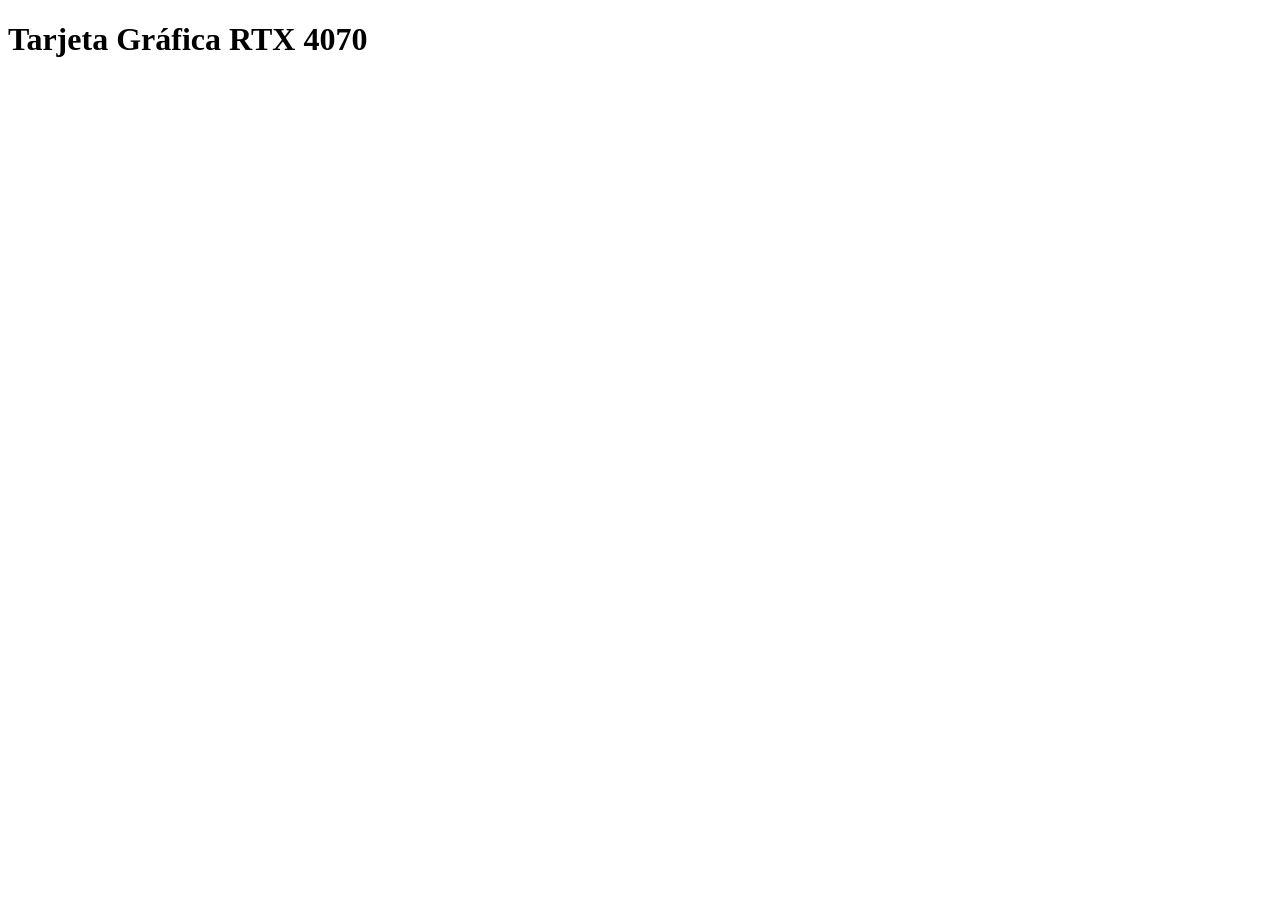
==== lenguaje de marcas/actividades/Actividad1FichaEspecificaciones/index.html @ f3764a28 "de todo" ====
<!DOCTYPE html>
<html lang="es">

<head>
    <meta charset="UTF-8">
    <meta name="viewport" content="width=device-width, initial-scale=1.0">
    <title>Actividad 1</title>
    <link rel="stylesheet" href="styles.css">
</head>

<body>
    <header>
        <h1>Tarjeta Gráfica RTX 4070</h1>
    </header>
    <main>
        <article>

        </article>
    </main>
    <footer>

    </footer>
</body>

</html>
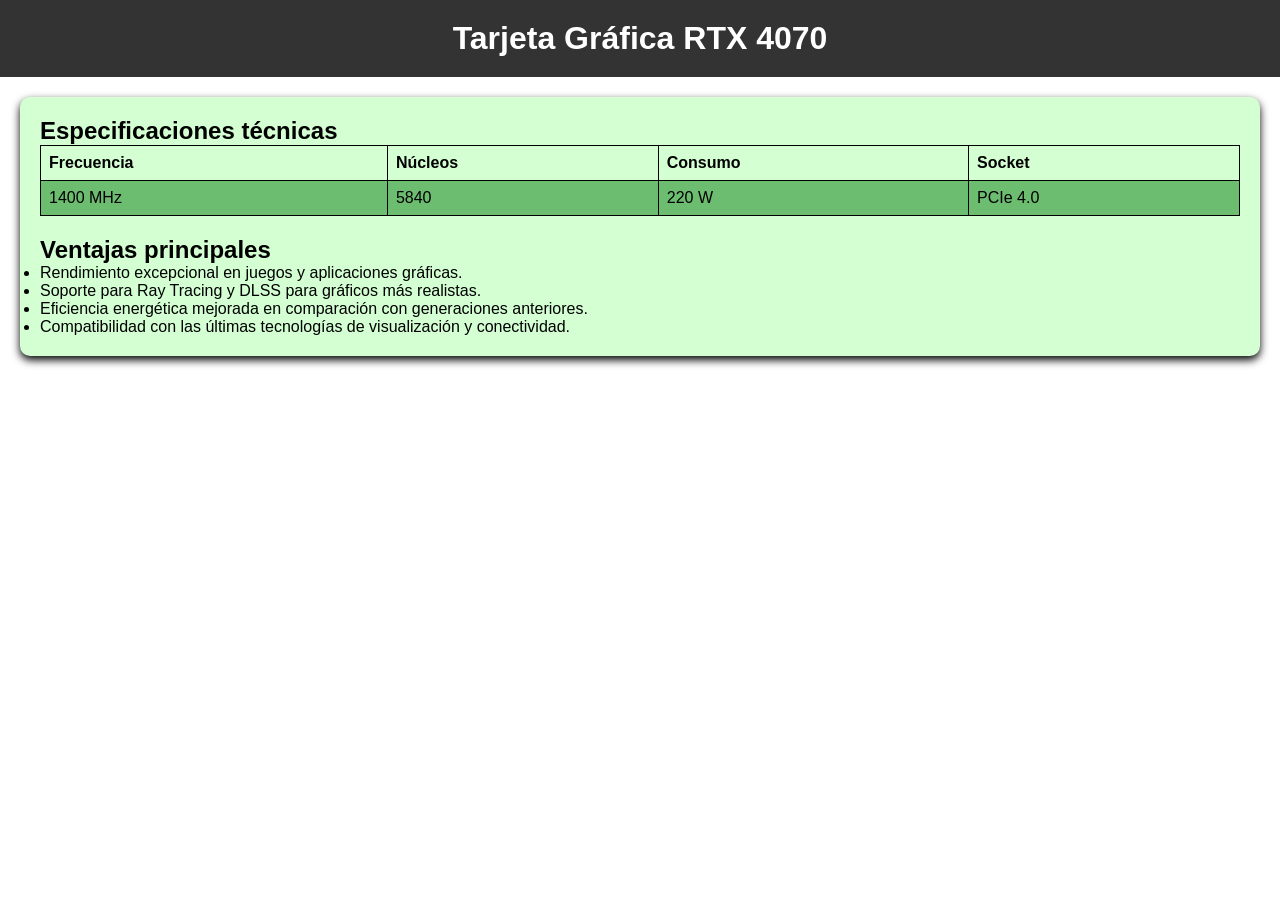
==== commit 58215cb0: "marcas" ====
--- a/lenguaje de marcas/actividades/Actividad1FichaEspecificaciones/index.html
+++ b/lenguaje de marcas/actividades/Actividad1FichaEspecificaciones/index.html
@@ -1,25 +1,48 @@
-<!DOCTYPE html>
+<!doctype html>
 <html lang="es">
+  <head>
+    <meta charset="UTF-8" />
+    <meta name="viewport" content="width=device-width, initial-scale=1.0" />
+    <title>Actividad 1</title>
+    <link rel="stylesheet" href="styles.css" />
+  </head>
 
-<head>
-    <meta charset="UTF-8">
-    <meta name="viewport" content="width=device-width, initial-scale=1.0">
-    <title>Actividad 1</title>
-    <link rel="stylesheet" href="styles.css">
-</head>
-
-<body>
+  <body>
     <header>
-        <h1>Tarjeta Gráfica RTX 4070</h1>
+      <h1>Tarjeta Gráfica RTX 4070</h1>
     </header>
     <main>
-        <article>
-
-        </article>
+      <article>
+        <h2>Especificaciones técnicas</h2>
+        <table>
+          <tr>
+            <th>Frecuencia</th>
+            <th>Núcleos</th>
+            <th>Consumo</th>
+            <th>Socket</th>
+          </tr>
+          <tr>
+            <td>1400 MHz</td>
+            <td>5840</td>
+            <td>220 W</td>
+            <td>PCIe 4.0</td>
+          </tr>
+        </table>
+        <h2>Ventajas principales</h2>
+        <ul>
+          <li>Rendimiento excepcional en juegos y aplicaciones gráficas.</li>
+          <li>Soporte para Ray Tracing y DLSS para gráficos más realistas.</li>
+          <li>
+            Eficiencia energética mejorada en comparación con generaciones
+            anteriores.
+          </li>
+          <li>
+            Compatibilidad con las últimas tecnologías de visualización y
+            conectividad.
+          </li>
+        </ul>
+      </article>
     </main>
-    <footer>
-
-    </footer>
-</body>
-
-</html>+    <footer></footer>
+  </body>
+</html>
--- a/lenguaje de marcas/actividades/Actividad1FichaEspecificaciones/styles.css
+++ b/lenguaje de marcas/actividades/Actividad1FichaEspecificaciones/styles.css
@@ -0,0 +1,47 @@
+body {
+  font-family: Arial, sans-serif;
+  margin: 0;
+  padding: 0;
+}
+
+header {
+  background-color: #333;
+  color: #fff;
+  padding: 20px;
+  text-align: center;
+}
+
+main {
+  padding: 20px;
+}
+
+* {
+  box-sizing: border-box;
+  margin: 0;
+  padding: 0;
+}
+
+article {
+  background-color: #d4ffd3;
+  border-radius: 10px;
+  box-shadow: 0 4px 8px rgb(0, 0, 0);
+  padding: 20px;
+  margin-bottom: 20px;
+}
+
+table tr:nth-child(even) {
+  background-color: #6dbd71;
+}
+
+table {
+  width: 100%;
+  border-collapse: collapse;
+  margin-bottom: 20px;
+}
+
+th, td {
+  border: 1px solid #000000;
+  padding: 8px;
+  text-align: left;
+}
+
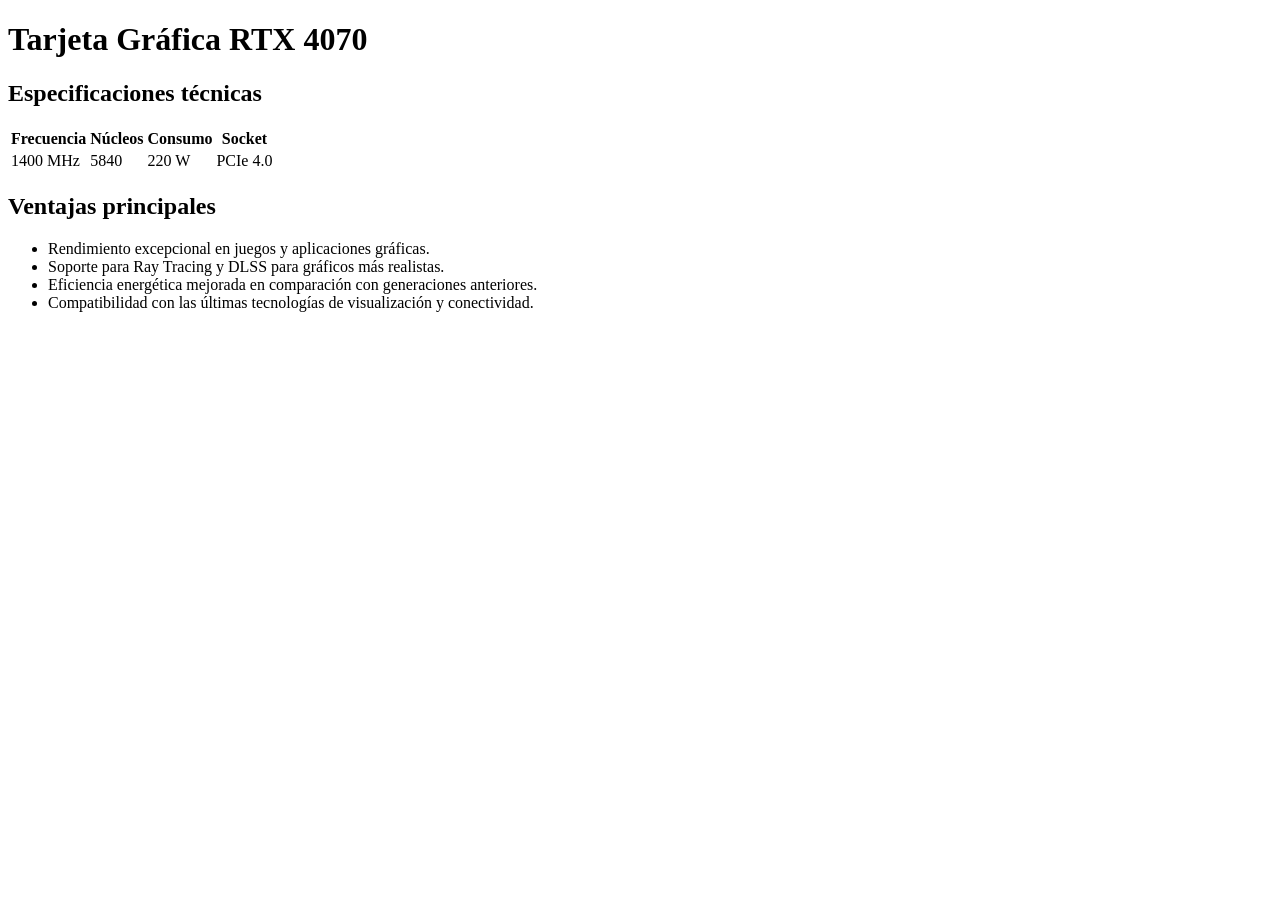
==== commit c26f278e: "ultima actualizacion clase" ====
--- a/lenguaje de marcas/actividades/Actividad1FichaEspecificaciones/index.html
+++ b/lenguaje de marcas/actividades/Actividad1FichaEspecificaciones/index.html
@@ -4,7 +4,7 @@
     <meta charset="UTF-8" />
     <meta name="viewport" content="width=device-width, initial-scale=1.0" />
     <title>Actividad 1</title>
-    <link rel="stylesheet" href="styles.css" />
+    <link rel="stylesheet" href="stylesAct1.css" />
   </head>
 
   <body>
